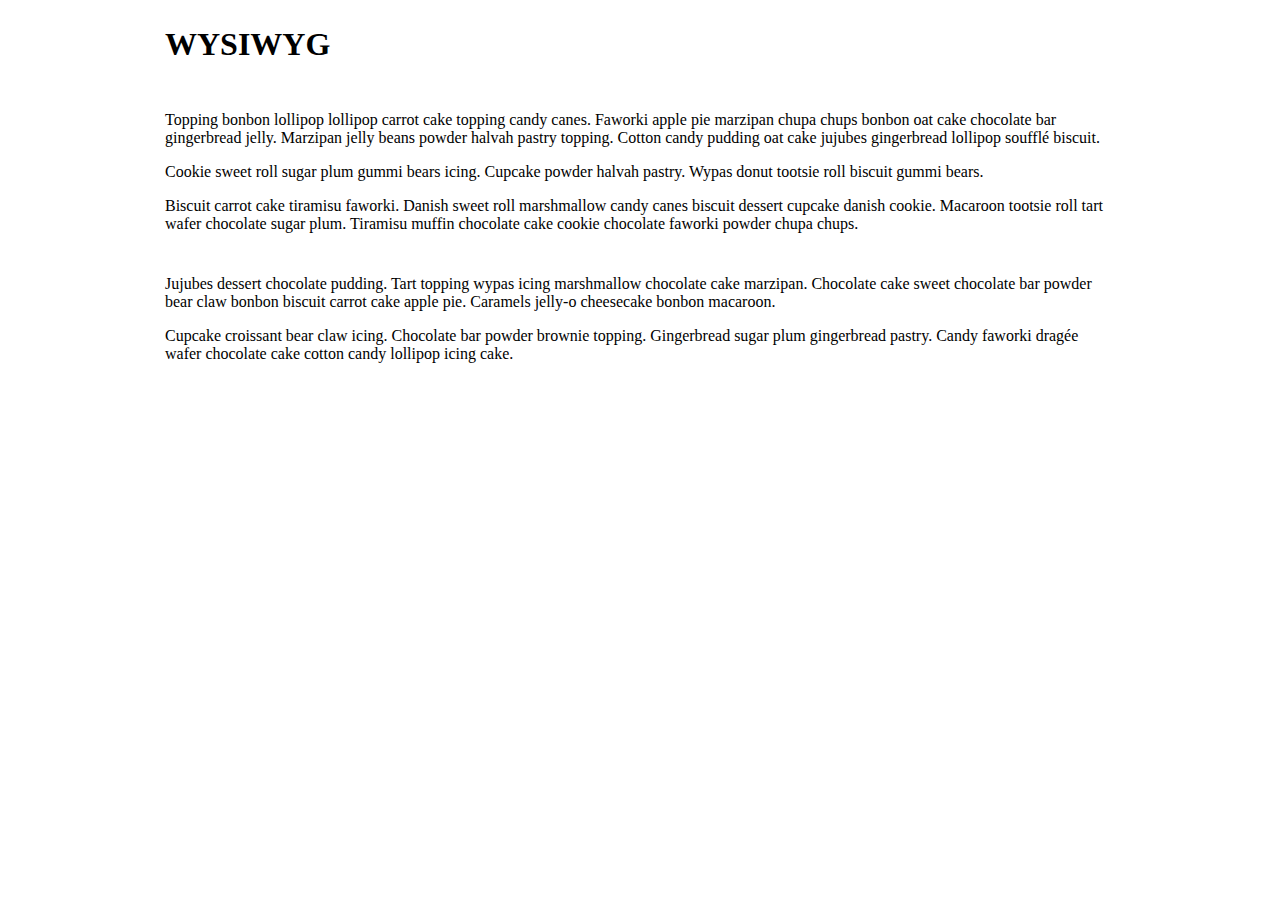
==== index.html @ ab826657 "First features, tested on Chrome and Firefox" ====
<!doctype html>
<html>
<head>
  <title>WYSIWYG</title>
  <meta charset="utf-8">
  <link type="text/css" href="wysiwyg.css" rel="stylesheet" />
  <script type="text/javascript" src="jquery-1.8.3.js"></script>
  <script type="text/javascript" src="wysiwyg.js"></script>
</head>
<body>

  <h1 class="editable">WYSIWYG</h1>

  <div class="editable">
    <p>
      Topping bonbon lollipop lollipop carrot cake topping candy canes. Faworki apple pie marzipan chupa chups bonbon oat cake chocolate bar gingerbread jelly. Marzipan jelly beans powder halvah pastry topping. Cotton candy pudding oat cake jujubes gingerbread lollipop soufflé biscuit.
    </p>
    <p>
      Cookie sweet roll sugar plum gummi bears icing. Cupcake powder halvah pastry. Wypas donut tootsie roll biscuit gummi bears.
    </p>
    <p>
      Biscuit carrot cake tiramisu faworki. Danish sweet roll marshmallow candy canes biscuit dessert cupcake danish cookie. Macaroon tootsie roll tart wafer chocolate sugar plum. Tiramisu muffin chocolate cake cookie chocolate faworki powder chupa chups.
    </p>
  </div>

  <div class="editable">
    <p>
      Jujubes dessert chocolate pudding. Tart topping wypas icing marshmallow chocolate cake marzipan. Chocolate cake sweet chocolate bar powder bear claw bonbon biscuit carrot cake apple pie. Caramels jelly-o cheesecake bonbon macaroon.
    </p>
    <p>
      Cupcake croissant bear claw icing. Chocolate bar powder brownie topping. Gingerbread sugar plum gingerbread pastry. Candy faworki dragée wafer chocolate cake cotton candy lollipop icing cake.
    </p>
  </div>


  <div id="wysiwyg-toolbar">
    <input type="button" id="wysiwyg-button-bold" value="Bold" />
    <input type="button" id="wysiwyg-button-italic" value="Italic" />
    <input type="button" id="wysiwyg-button-underline" value="Underline" />
    <select id="wysiwyg-button-format">
      <option value="">Formatage</option>
      <option value="H1">H1</option>
      <option value="H2">H2</option>
      <option value="H3">H3</option>
      <option value="P">P</option>
      <option value="PRE">Pre</option>
      <option value="BLOCKQUOTE">Blockquote</option>
    </select>
    <input type="button" id="wysiwyg-button-justifyLeft" value="Justify Left" />
    <input type="button" id="wysiwyg-button-justifyCenter" value="Justify Center" />
    <input type="button" id="wysiwyg-button-justifyRight" value="Justify Right" />
    <input type="button" id="wysiwyg-button-justifyFull" value="Justify Full" />
    <input type="button" id="wysiwyg-button-unorderedList" value="UnorderedList" />
    <input type="button" id="wysiwyg-button-orderedList" value="OrderedList" />
  </div>

  <script type="text/javascript">
  $(document).ready(function(){
    $(".editable").each(function(){
      if(this.nodeName.toUpperCase() == "H1"){
        new WYSIWYG(this, {toolbar: false, inline: true});
      }else{
        new WYSIWYG(this);
      }
    });
  });
  </script>

</body>
</html>
---- wysiwyg.css ----
body {
    width: 960px;
    margin: 0 auto;
}

.editable {
    position: relative;
    padding: 5px;
}

.editable:hover {
    outline-style: solid;
    outline-width: 3px;
    outline-color: #E3E3E3;
}

.editable:focus {
    outline-style: solid;
    outline-width: 3px;
    outline-color: #DCDCDC;
}

#wysiwyg-toolbar {
    display: none;
    position: absolute;
    background-color: #DCDCDC;
}

#wysiwyg-toolbar input, #wysiwyg-toolbar select {
    background-color: #F3F3F3;
    border: 1px solid #D8D8D8;
    padding: 3px;
    cursor: pointer;
}

#wysiwyg-toolbar input:hover, #wysiwyg-toolbar select:hover {
    border: 1px solid #A7A7A7;
}

#wysiwyg-toolbar input.enabled {
    border: 1px solid #484848;
}
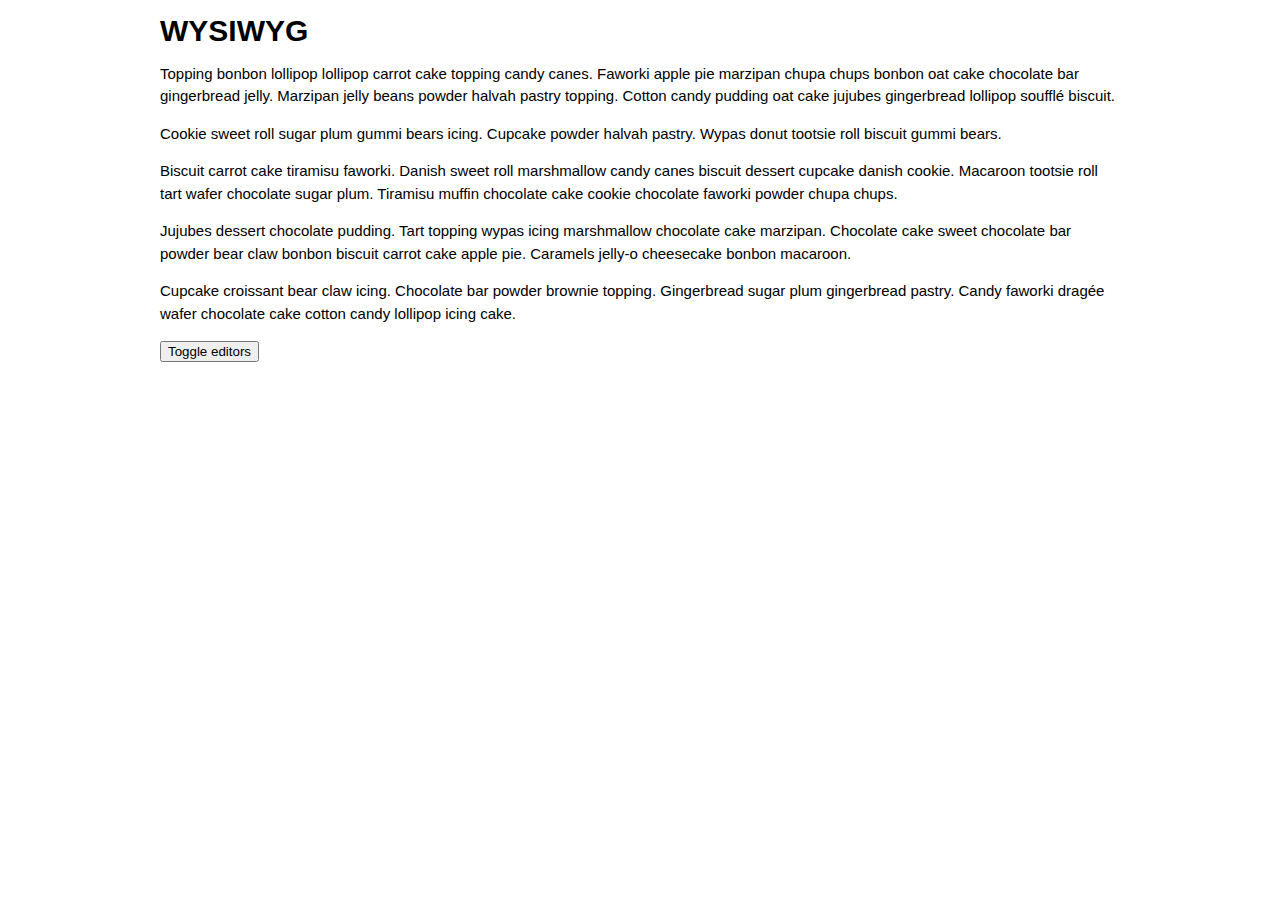
==== commit 38fe527d: "Fixed many bugs and globally improved" ====
--- a/index.html
+++ b/index.html
@@ -38,7 +38,7 @@
     <input type="button" id="wysiwyg-button-italic" value="Italic" />
     <input type="button" id="wysiwyg-button-underline" value="Underline" />
     <select id="wysiwyg-button-format">
-      <option value="">Formatage</option>
+      <option value="">Format</option>
       <option value="H1">H1</option>
       <option value="H2">H2</option>
       <option value="H3">H3</option>
@@ -54,13 +54,20 @@
     <input type="button" id="wysiwyg-button-orderedList" value="OrderedList" />
   </div>
 
+  <input type="button" id="toggleEditors" value="Toggle editors" />
+
   <script type="text/javascript">
   $(document).ready(function(){
-    $(".editable").each(function(){
-      if(this.nodeName.toUpperCase() == "H1"){
-        new WYSIWYG(this, {toolbar: false, inline: true});
-      }else{
-        new WYSIWYG(this);
+    getWYSIWYG("h1", {toolbar: false, inline: true});
+    getWYSIWYG("div.editable");
+
+    // Toggle button
+    var enabled = true;
+    $("#toggleEditors").on("click", function(){
+      enabled = !enabled;
+      var editors = getWYSIWYG(".editable");
+      for(var i = editors.length - 1; i >= 0; i--){
+        editors[i][enabled ? "enable" : "disable"]();
       }
     });
   });
--- a/wysiwyg.css
+++ b/wysiwyg.css
@@ -2,29 +2,32 @@
 body {
     width: 960px;
     margin: 0 auto;
+    font-family: Helvetica, sans-serif;
+    font-size: 15px;
+    line-height: 1.5em;
 }
 
 .editable {
-    position: relative;
-    padding: 5px;
+    outline-width: 3px;
+    outline-offset: 5px;
 }
 
 .editable:hover {
     outline-style: solid;
-    outline-width: 3px;
-    outline-color: #E3E3E3;
+    outline-color: #E9E9E9;
 }
 
 .editable:focus {
     outline-style: solid;
-    outline-width: 3px;
     outline-color: #DCDCDC;
 }
 
 #wysiwyg-toolbar {
     display: none;
     position: absolute;
+    top: -35px;
     background-color: #DCDCDC;
+    cursor: default;
 }
 
 #wysiwyg-toolbar input, #wysiwyg-toolbar select {
